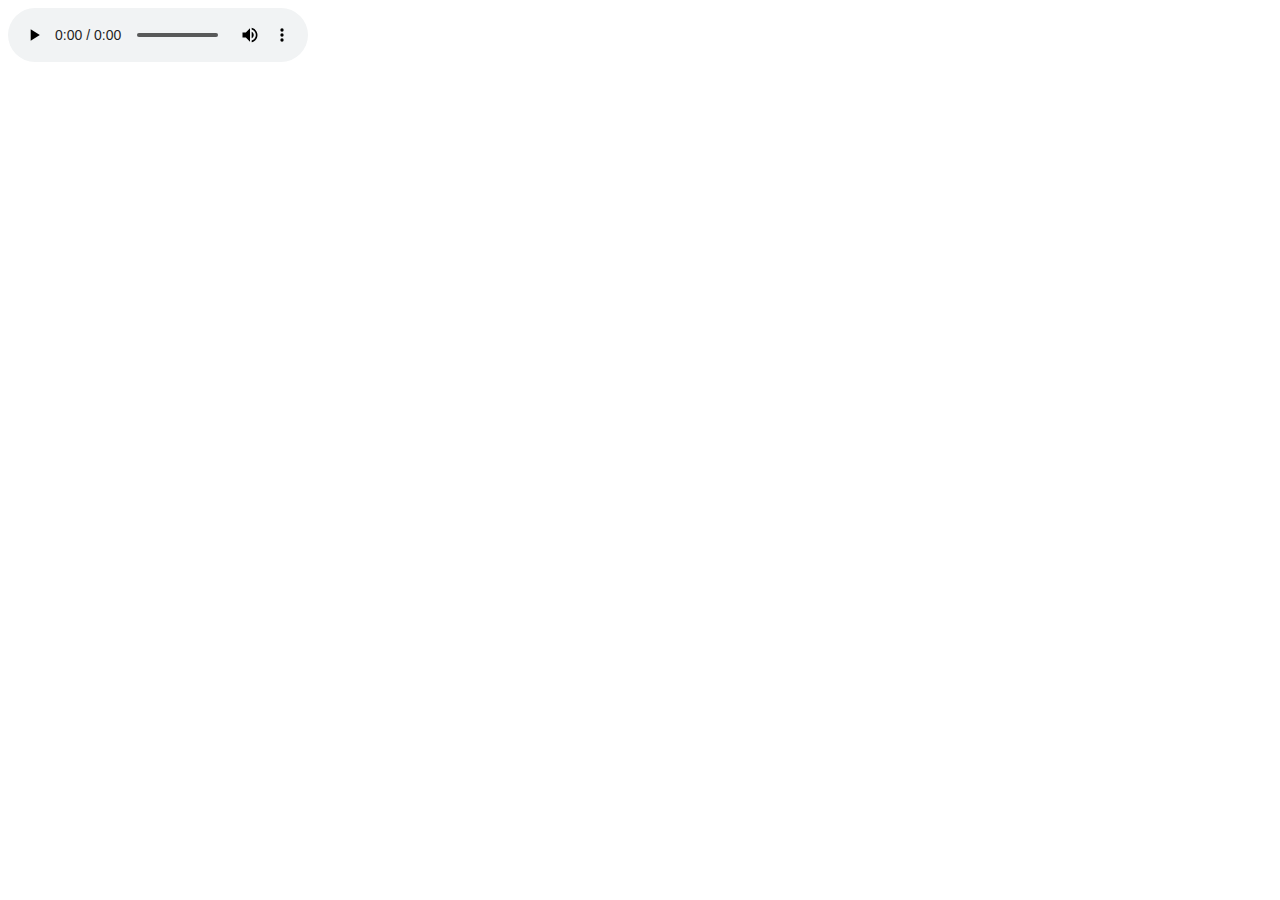
==== index.html @ 334b9821 "audio add" ====
<!DOCTYPE html>
<html lang="en">

<head>
  <meta charset="UTF-8">
  <meta name="viewport" content="width=device-width, initial-scale=1.0">
  <title>Html5 intro</title>
</head>

<body>
  <audio controls src="assets/goat audio.mp3"></audio>

</body>

</html>
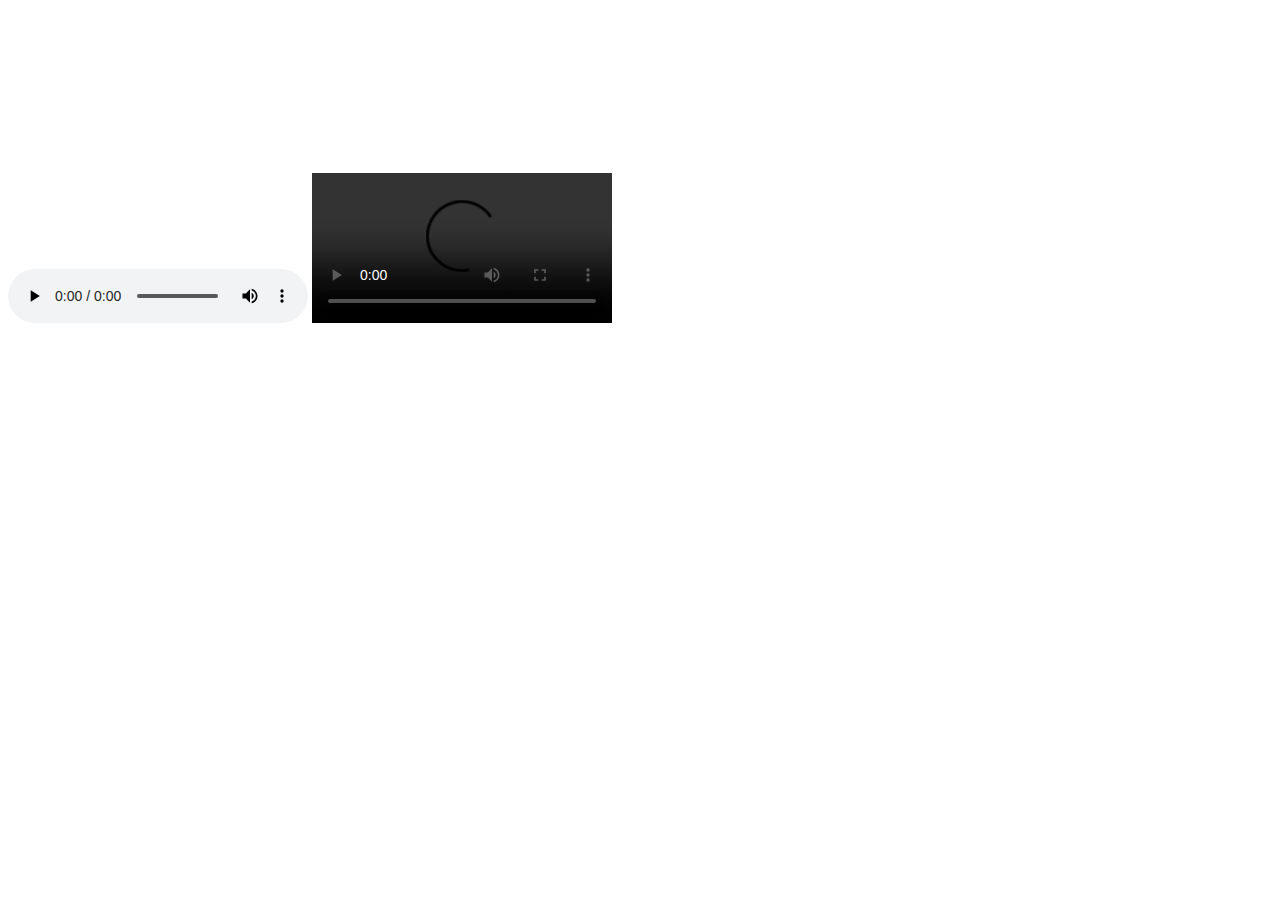
==== commit 4e5b1167: "table css added" ====
--- a/index.html
+++ b/index.html
@@ -9,6 +9,11 @@
 
 <body>
   <audio controls src="assets/goat audio.mp3"></audio>
+  <video controls src="assets/sample video.mp4" width="300px"></video>
+  <iframe width="560" height="315" src="https://www.youtube.com/embed/YuoPd6AdBtc?si=GV7OPoQY_hSkU_kQ"
+    title="YouTube video player" frameborder="0"
+    allow="accelerometer; autoplay; clipboard-write; encrypted-media; gyroscope; picture-in-picture; web-share"
+    allowfullscreen></iframe>
 
 </body>
 
